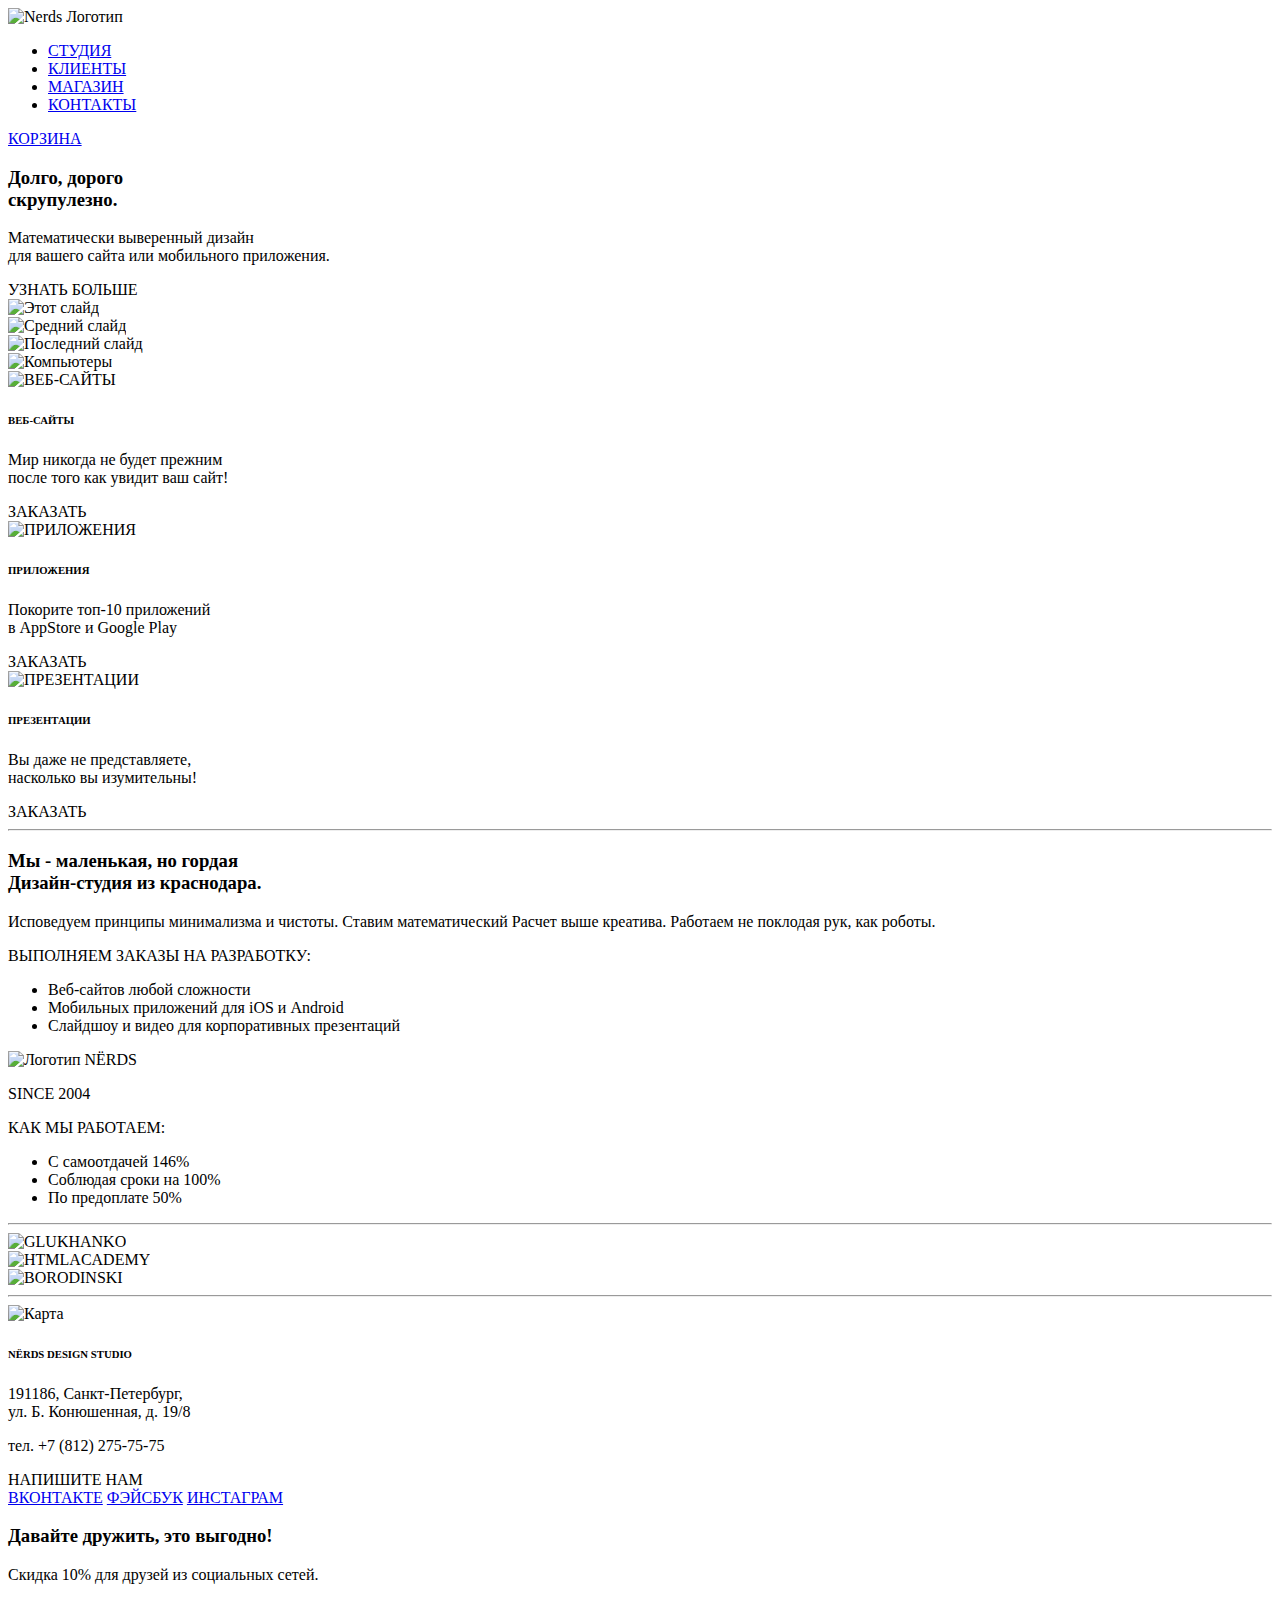
==== index.html @ 0b9d5b15 "Последние правки перед лекцией" ====
<!DOCTYPE html>
<html lang="ru">
<head>
	<meta charset="utf-8">
	<title>Nerds - Дизайн Студия</title>
</head>
<body>
	<header class="main-header">  
		<div class="container">        							
			<img class="header-logo" src="#" alt="Nerds Логотип">		<!-- Логотип в шапке меню -->
			<nav class="main-navigation">							<!-- Меню -->
				<ul>
					<li>
						<a href="#">СТУДИЯ</a>
					</li>
					<li>
						<a href="#">КЛИЕНТЫ</a>
					</li>
					<li>
						<a href="#">МАГАЗИН</a>
					</li>
					<li>
						<a href="#">КОНТАКТЫ</a>
					</li>
				</ul>
			</nav>
			<div class="user-basket">					<!-- Корзина посетителя  -->
				<a class="basket" href="#">КОРЗИНА</a>
			</div>
		</div>
	</header>
	<header class="second-header">				<!-- Второй хедер(СЛАЙДЕР) -->
		<div class="container">
			<div class="header-slider">
				<section class="slider-info">
					<h3>Долго, дорого<br>
					    скрупулезно.</h3>
					<p>Математически выверенный дизайн<br>
					   для вашего сайта или мобильного приложения.</p>
					<div class="btn slider-btn">
						УЗНАТЬ БОЛЬШЕ
					</div>
				</section>
				<section class="slider-switch">  		<!-- Кнопки переключателя слайда -->
					<div class="switch-first">
						<img class="switch-active" src="#" alt="Этот слайд">			<!-- Активная кнопка слайда -->
					</div>
					<div class="switch-second">
						<img src="#" alt="Средний слайд">
					</div>
					<div class="switch-third">
						<img src="#" alt="Последний слайд">
					</div>
				</section>
				<section class="slider-photo">
					<img src="#" alt="Компьютеры">
				</section>
			</div>
		</div>
	</header>
	<main>
		<div class="container content">					<!-- Контент -->
			<section class="сontent-services">		<!-- Услуги -->
				<div class="services-site">		
					<img src="#" alt="ВЕБ-САЙТЫ">
					<h6>ВЕБ-САЙТЫ</h6>
					<p>Мир никогда не будет прежним<br>
					   после того как увидит ваш сайт!</p>
					<div class="btn site-btn">
						ЗАКАЗАТЬ
					</div>
				</div>
				<div class="services-apps">
					<img src="#" alt="ПРИЛОЖЕНИЯ">
					<h6>ПРИЛОЖЕНИЯ</h6>
					<p>Покорите топ-10 приложений<br>
					   в AppStore и Google Play</p>
					<div class="btn apps-btn">
						ЗАКАЗАТЬ
					</div>
				</div>
				<div class="services-presentation">
					<img src="#" alt="ПРЕЗЕНТАЦИИ">
					<h6>ПРЕЗЕНТАЦИИ</h6>
					<p>Вы даже не представляете,<br>
					   насколько вы изумительны!</p>
					<div class="btn presentation-btn">
						ЗАКАЗАТЬ
					</div>
				</div>
			</section>
			<hr>
			<section class="content-info">   	<!-- Информация о компании -->
				<div class="info-left">
					<h3>Мы - маленькая, но гордая<br>
					    Дизайн-студия из краснодара.</h3>
					<p>Исповедуем принципы минимализма и чистоты. Ставим математический
					   Расчет выше креатива. Работаем не поклодая рук, как роботы.</p>
					<p>ВЫПОЛНЯЕМ ЗАКАЗЫ НА РАЗРАБОТКУ:</p>
				    <ul>
						<li>Веб-сайтов любой сложности</li>
						<li>Мобильных приложений для iOS и Android</li>
						<li>Слайдшоу и видео для корпоративных презентаций</li>		
				    </ul>
				</div>
				<div class="info-right">
					<img class="right-logo" src="#" alt="Логотип NЁRDS">			<!-- Лого в блоке информации -->
					<p>SINCE 2004</p>
					<p>КАК МЫ РАБОТАЕМ:</p>
					<ul>
						<li>С самоотдачей 146%</li>
						<li>Соблюдая сроки на 100%</li>
						<li>По предоплате 50%</li>
					</ul>
				</div>
			</section>
			<hr>
			<section class="content-partners"> 				<!-- Партнеры(фото) -->
				<div class="partners-glukhanko">
					<img src="#" alt="GLUKHANKO">
				</div>
				<div class="partners-academy">
					<img src="#" alt="HTMLACADEMY">
				</div>
				<div class="partners-borodinski">
					<img src="#" alt="BORODINSKI">
				</div>
			</section>
			<hr>
		</div>
	</main>
	<footer class="footer-map">			<!-- Футер(карта) -->
		<img class="map" src="#" alt="Карта">		<!-- Карта -->
		<div class="container">		
			<div class="footer-contacts">		<!-- Блок контактов повех карты -->
				<h6>NЁRDS DESIGN STUDIO</h6>
				<p>191186, Cанкт-Петербург,<br>
				   ул. Б. Конюшенная, д. 19/8</p>
				<p>тел. +7 (812) 275-75-75</p>
				<div class="btn contacts-btn"> 		<!-- Кнопка -->
					НАПИШИТЕ НАМ
				</div>
			</div>
		</div>	
	</footer>
	<footer class="footer-social">			<!-- Соц.Сети -->
		<a class="social-btn social-vk" href="#">ВКОНТАКТЕ</a>
		<a class="social-btn social-fb" href="#">ФЭЙСБУК</a>
		<a class="social-btn social-inst" href="#">ИНСТАГРАМ</a>
		<h3>Давайте дружить, это выгодно!</h3>
		<p>Скидка 10% для друзей из социальных сетей.</p>
	</footer>
</body>
</html>
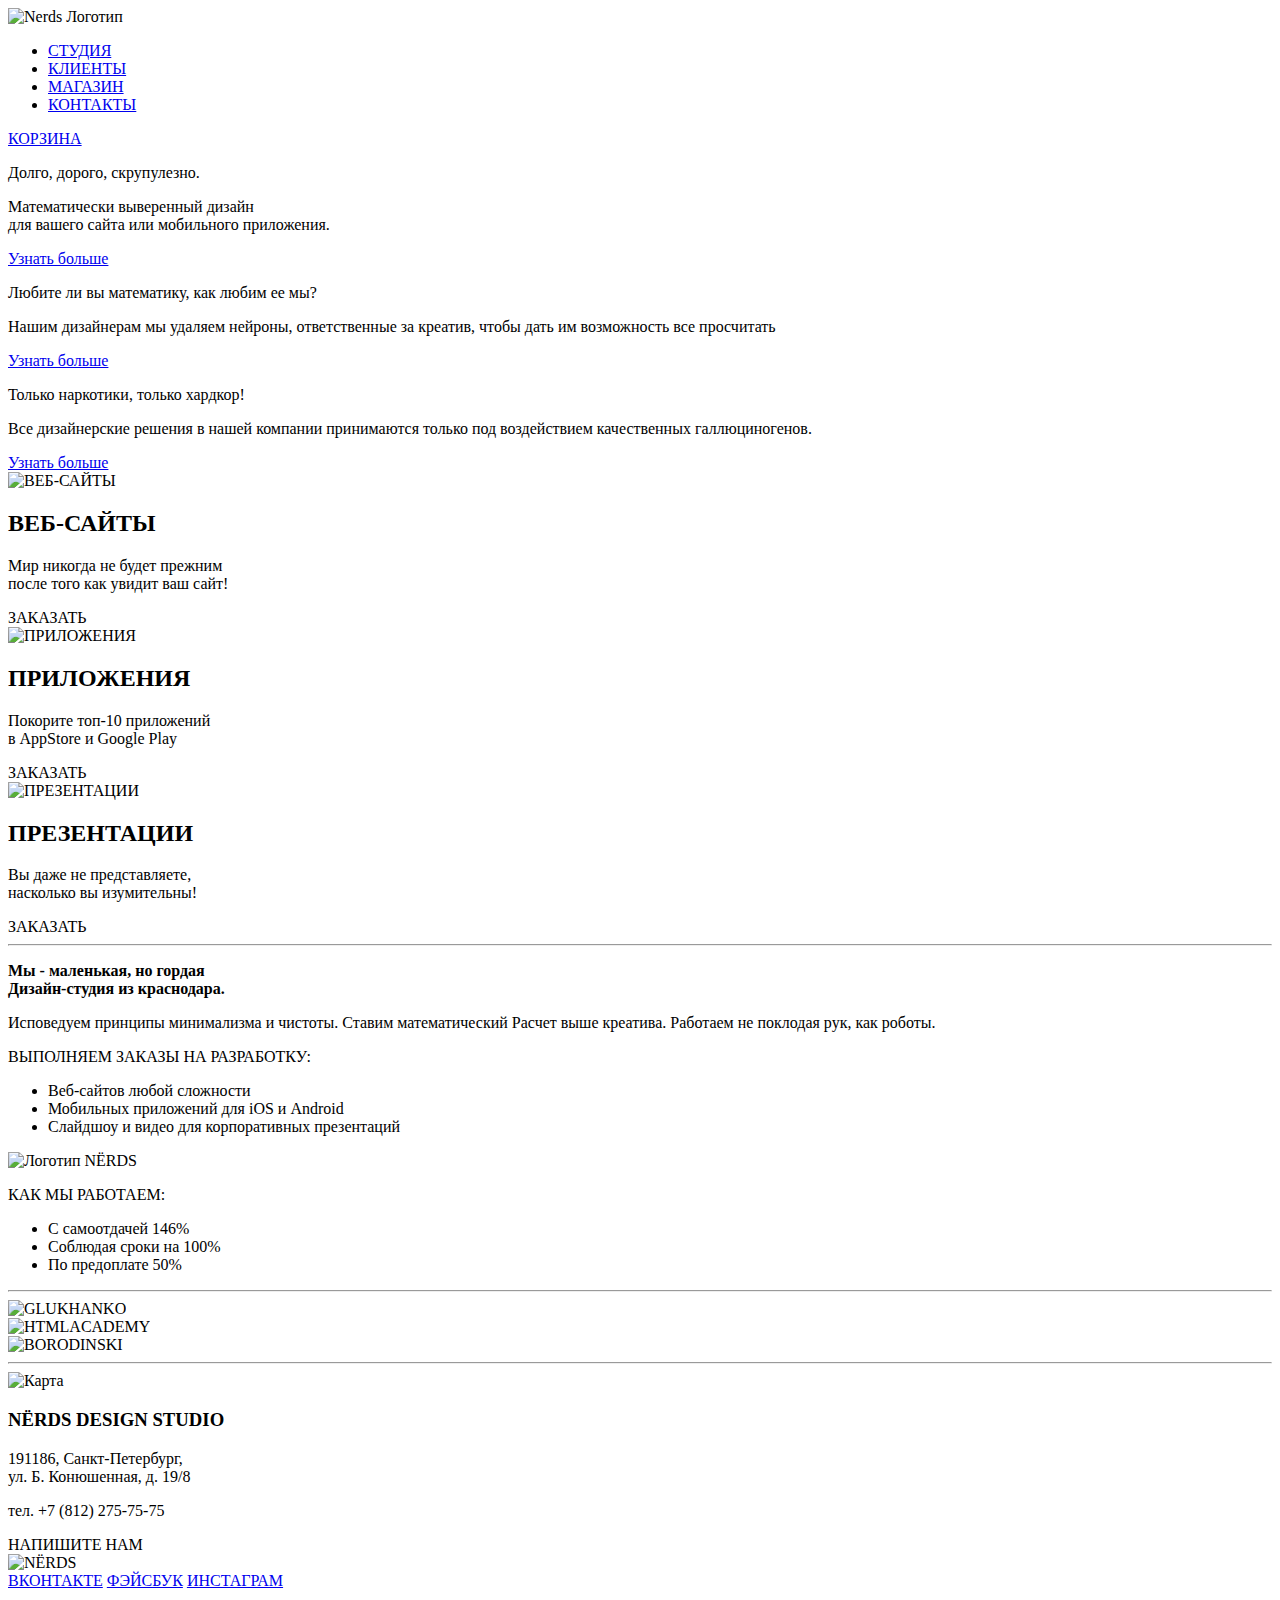
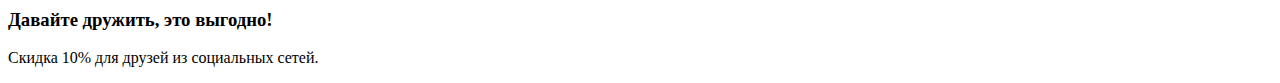
==== commit 05877fe2: "правка футера" ====
--- a/index.html
+++ b/index.html
@@ -3,12 +3,13 @@
 <head>
 	<meta charset="utf-8">
 	<title>Nerds - Дизайн Студия</title>
+	<link rel="stylesheet" type="text/css" href="css/index.css">
 </head>
 <body>
 	<header class="main-header">  
-		<div class="container">        							
-			<img class="header-logo" src="#" alt="Nerds Логотип">		<!-- Логотип в шапке меню -->
-			<nav class="main-navigation">							<!-- Меню -->
+		<div class="container clearfix">        					
+			<img class="header-logo" src="#" alt="Nerds Логотип">		
+			<nav class="main-navigation">				
 				<ul>
 					<li>
 						<a href="#">СТУДИЯ</a>
@@ -24,76 +25,70 @@
 					</li>
 				</ul>
 			</nav>
-			<div class="user-basket">					<!-- Корзина посетителя  -->
+			<div class="user-basket">					
 				<a class="basket" href="#">КОРЗИНА</a>
 			</div>
 		</div>
 	</header>
-	<header class="second-header">				<!-- Второй хедер(СЛАЙДЕР) -->
+	<header class="second-header">				
 		<div class="container">
-			<div class="header-slider">
-				<section class="slider-info">
-					<h3>Долго, дорого<br>
-					    скрупулезно.</h3>
-					<p>Математически выверенный дизайн<br>
-					   для вашего сайта или мобильного приложения.</p>
-					<div class="btn slider-btn">
-						УЗНАТЬ БОЛЬШЕ
-					</div>
-				</section>
-				<section class="slider-switch">  		<!-- Кнопки переключателя слайда -->
-					<div class="switch-first">
-						<img class="switch-active" src="#" alt="Этот слайд">			<!-- Активная кнопка слайда -->
-					</div>
-					<div class="switch-second">
-						<img src="#" alt="Средний слайд">
-					</div>
-					<div class="switch-third">
-						<img src="#" alt="Последний слайд">
-					</div>
-				</section>
-				<section class="slider-photo">
-					<img src="#" alt="Компьютеры">
-				</section>
+			<div class="slide">
+						<!-- Slide 1 -->
+			 <div class="slide-first">
+	              <p class="slide-title">Долго, дорого, скрупулезно.</p>
+	              <p class="slide-text">Математически выверенный дизайн<br> для вашего сайта или мобильного приложения.</p>
+	              <a href="#" class="btn slide-btn">Узнать больше</a>
+              </div>
+              			 <!-- Slide 2 -->
+              <div class="slide-second">
+	              <p class="slide-title">Любите ли вы математику, как любим ее мы?</p>
+	              <p class="slide-text">Нашим дизайнерам мы удаляем нейроны, ответственные за креатив, чтобы дать им возможность все просчитать</p>
+	              <a href="#" class="btn slide-btn">Узнать больше</a>
 			</div>
+						 <!-- Slide 3 -->
+			 <div class="slide-third">
+	              <p class="slide-title">Только наркотики, только хардкор!</p>
+	              <p class="slide-text">Все дизайнерские решения в нашей компании принимаются только под воздействием качественных галлюциногенов.</p>
+	              <a href="#" class="btn slide-btn">Узнать больше</a>
+            </div>
 		</div>
 	</header>
 	<main>
-		<div class="container content">					<!-- Контент -->
-			<section class="сontent-services">		<!-- Услуги -->
+		<div class="container content">					
+			<section class="сontent-services clearfix">
 				<div class="services-site">		
 					<img src="#" alt="ВЕБ-САЙТЫ">
-					<h6>ВЕБ-САЙТЫ</h6>
+					<h2>ВЕБ-САЙТЫ</h2>
 					<p>Мир никогда не будет прежним<br>
 					   после того как увидит ваш сайт!</p>
 					<div class="btn site-btn">
-						ЗАКАЗАТЬ
+						<span>ЗАКАЗАТЬ</span>
 					</div>
 				</div>
 				<div class="services-apps">
 					<img src="#" alt="ПРИЛОЖЕНИЯ">
-					<h6>ПРИЛОЖЕНИЯ</h6>
+					<h2>ПРИЛОЖЕНИЯ</h2>
 					<p>Покорите топ-10 приложений<br>
 					   в AppStore и Google Play</p>
 					<div class="btn apps-btn">
-						ЗАКАЗАТЬ
+						<span>ЗАКАЗАТЬ</span>
 					</div>
 				</div>
 				<div class="services-presentation">
 					<img src="#" alt="ПРЕЗЕНТАЦИИ">
-					<h6>ПРЕЗЕНТАЦИИ</h6>
+					<h2>ПРЕЗЕНТАЦИИ</h2>
 					<p>Вы даже не представляете,<br>
 					   насколько вы изумительны!</p>
 					<div class="btn presentation-btn">
-						ЗАКАЗАТЬ
+						<span>ЗАКАЗАТЬ</span>
 					</div>
 				</div>
 			</section>
-			<hr>
-			<section class="content-info">   	<!-- Информация о компании -->
+			<hr class="hr-first">
+			<section class="content-info clearfix">   	
 				<div class="info-left">
-					<h3>Мы - маленькая, но гордая<br>
-					    Дизайн-студия из краснодара.</h3>
+					<p><b>Мы - маленькая, но гордая<br>
+					    Дизайн-студия из краснодара.</b></p>
 					<p>Исповедуем принципы минимализма и чистоты. Ставим математический
 					   Расчет выше креатива. Работаем не поклодая рук, как роботы.</p>
 					<p>ВЫПОЛНЯЕМ ЗАКАЗЫ НА РАЗРАБОТКУ:</p>
@@ -104,8 +99,7 @@
 				    </ul>
 				</div>
 				<div class="info-right">
-					<img class="right-logo" src="#" alt="Логотип NЁRDS">			<!-- Лого в блоке информации -->
-					<p>SINCE 2004</p>
+					<img class="right-logo" src="#" alt="Логотип NЁRDS">			
 					<p>КАК МЫ РАБОТАЕМ:</p>
 					<ul>
 						<li>С самоотдачей 146%</li>
@@ -114,8 +108,9 @@
 					</ul>
 				</div>
 			</section>
-			<hr>
-			<section class="content-partners"> 				<!-- Партнеры(фото) -->
+			<hr class="hr-second"> 	
+			<section class="content-partners clearfix">
+			<!-- Партнеры(фото) -->
 				<div class="partners-glukhanko">
 					<img src="#" alt="GLUKHANKO">
 				</div>
@@ -126,14 +121,14 @@
 					<img src="#" alt="BORODINSKI">
 				</div>
 			</section>
-			<hr>
+			<hr class="hr-third">
 		</div>
 	</main>
-	<footer class="footer-map">			<!-- Футер(карта) -->
-		<img class="map" src="#" alt="Карта">		<!-- Карта -->
+	<footer class="footer-map clearfix">			<!-- Футер(карта) -->
+		<img class="map" src="#" alt="Карта ">		<!-- Карта -->
 		<div class="container">		
 			<div class="footer-contacts">		<!-- Блок контактов повех карты -->
-				<h6>NЁRDS DESIGN STUDIO</h6>
+				<h3>NЁRDS DESIGN STUDIO</h3>
 				<p>191186, Cанкт-Петербург,<br>
 				   ул. Б. Конюшенная, д. 19/8</p>
 				<p>тел. +7 (812) 275-75-75</p>
@@ -141,14 +136,19 @@
 					НАПИШИТЕ НАМ
 				</div>
 			</div>
+			<img class="footer-logo" src="#" alt="NЁRDS">  <!-- Лого на карте -->
 		</div>	
 	</footer>
-	<footer class="footer-social">			<!-- Соц.Сети -->
-		<a class="social-btn social-vk" href="#">ВКОНТАКТЕ</a>
-		<a class="social-btn social-fb" href="#">ФЭЙСБУК</a>
-		<a class="social-btn social-inst" href="#">ИНСТАГРАМ</a>
-		<h3>Давайте дружить, это выгодно!</h3>
-		<p>Скидка 10% для друзей из социальных сетей.</p>
+	<footer class="footer-social">
+		<div class="container clearfix">		
+			<a class="social-btn social-vk" href="#">ВКОНТАКТЕ</a>
+			<a class="social-btn social-fb" href="#">ФЭЙСБУК</a>
+			<a class="social-btn social-inst" href="#">ИНСТАГРАМ</a>
+			<div class="social-info">
+				<h3>Давайте дружить, это выгодно!</h3>
+				<p>Скидка 10% для друзей из социальных сетей.</p>
+			</div>
+		</div>
 	</footer>
 </body>
 </html>